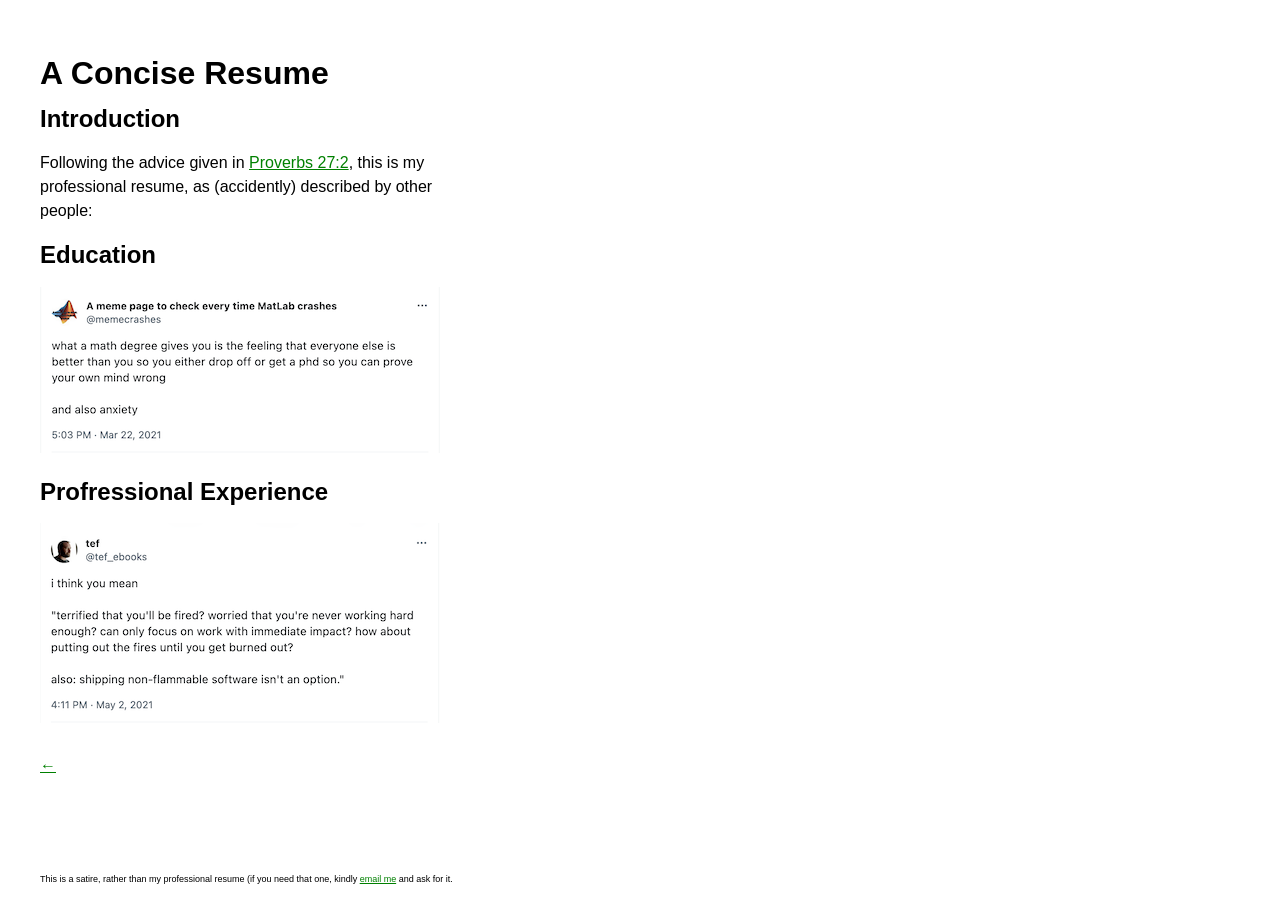
==== concise-resume.html @ d49dc5f8 "Add "concise-resume.html", minor tweaks" ====
<!DOCTYPE html>
<head>
  <meta http-equiv="Content-Type" content="text/html; charset=UTF-8">
  <meta name="viewport" content="width=device-width, initial-scale=1, maximum-scale=1">
  <meta name="description" content="Shay Elkin's (satirical) concise resume" />
  <title>A Concise Resume - shay.elkin.io</title>
  <link href="style.css" rel="stylesheet" />
  <!-- favicon is from https://twemoji.twitter.com/ -->
  <link rel="icon" href="favicon.png" sizes="any" />
  <link rel="icon" href="favicon.svg" type="image/svg+xml" />
</head>
<body>
  <div id="text-container">
  <h1>A Concise Resume</h1>
  <h2>Introduction</h2>
  <p>Following the advice given in <a href="https://mechon-mamre.org/p/pt/pt2827.htm">Proverbs  27:2</a>, this is my professional resume, as (accidently) described by other people:</p>
  <h2>Education</h2>
  <a href="https://web.archive.org/web/20210406114901/https://twitter.com/memecrashes/status/1374149743828406276"><img src="career-tweet-1.png" width="400px" height="166px"
       alt="A tweet by @memecrashes, published Mar 22, 2021: what a math degree gives you is the feeling that everyone else is better than you so you either drop off or get a phd so you can prove your own mind wrong  and also anxiety"/></a>
  <h2>Profressional Experience</h2>
  <a href="https://web.archive.org/web/20210526164450/https://twitter.com/tef_ebooks/status/1388994543509442570"><img src="career-tweet-2.png" width="400px" height="200px"
       alt="A tweet by @ted_ebooks, published May 2, 2021: i think you mean 'terrified that you'll be fired? worried that you're never working hard enough? can only focus on work with immediate impact? how about putting out the fires until you get burned out? also: shipping non-flammable software isn't an option.'" /></a>

  <p id="small-print">This is a satire, rather than my professional resume (if you need that one, kindly <a href="mailto:shay@elkin.io?subject=Can I get your real resume please?">email me</a> and ask for it.</p>
  <hr />
  <p><a href="./">&larr;</a> </p>
</div>
</body>
---- style.css ----
body {
    background-color: white;
    color: black;
    font-family: sans-serif;
    font-weight: 300;
}

#he {
    /* can't trust the default Hebrew font to be a sane choice */
    font-family: 'SF Hebrew', 'Arial Hebrew', 'Arial', sans-serif;
    direction: rtl;
}

@media (prefers-color-scheme: dark) {
    body {
        background-color: black;
        color: white;
    }
}

/* works for both light and dark modes */
a {
    color: green;
}

#kafka-bg-container {
    float: right;
    margin-top: -22px;
    max-width: 634px;
}

/* hack: make the background not overtake small screens */
@media only screen and (max-width: 1034px) {
    #kafka-bg-container {
        width: 1px;
    }
}

#text-container {
    line-height: 150%;
    margin-left: 2em;
    margin-right: 2em;
    max-width: 400px;
    padding-top: 2em;
}

/* hack: invisible hr */ 
hr {
    border: 0px;
}

#small-print {
    bottom: 0;
    font-size: 9px;
    position: absolute;
}
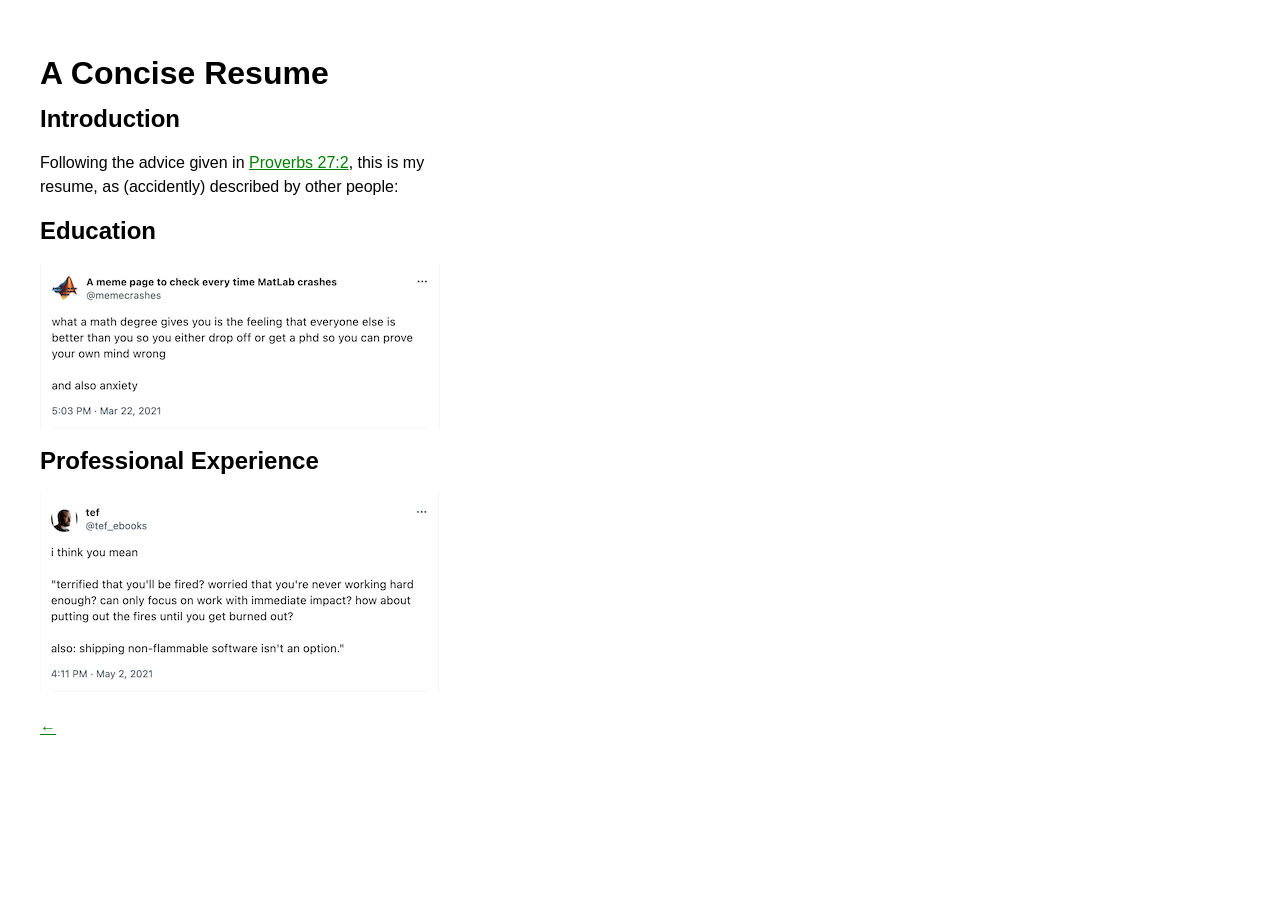
==== commit 47bbc7ee: "Replace email with links to signal." ====
--- a/concise-resume.html
+++ b/concise-resume.html
@@ -2,7 +2,7 @@
 <head>
   <meta http-equiv="Content-Type" content="text/html; charset=UTF-8">
   <meta name="viewport" content="width=device-width, initial-scale=1, maximum-scale=1">
-  <meta name="description" content="Shay Elkin's (satirical) concise resume" />
+  <meta name="description" content="Shay Elkin's (satirical) resume" />
   <title>A Concise Resume - shay.elkin.io</title>
   <link href="style.css" rel="stylesheet" />
   <!-- favicon is from https://twemoji.twitter.com/ -->
@@ -11,18 +11,19 @@
 </head>
 <body>
   <div id="text-container">
-  <h1>A Concise Resume</h1>
-  <h2>Introduction</h2>
-  <p>Following the advice given in <a href="https://mechon-mamre.org/p/pt/pt2827.htm">Proverbs  27:2</a>, this is my professional resume, as (accidently) described by other people:</p>
-  <h2>Education</h2>
-  <a href="https://web.archive.org/web/20210406114901/https://twitter.com/memecrashes/status/1374149743828406276"><img src="career-tweet-1.png" width="400px" height="166px"
+    <h1>A Concise Resume</h1>
+    <h2>Introduction</h2>
+    <p>Following the advice given in <a href="https://mechon-mamre.org/p/pt/pt2827.htm">Proverbs 27:2</a>, this is my resume, as (accidently) described by other people:</p>
+
+    <h2>Education</h2>
+    <a href="https://web.archive.org/web/20210406114901/https://twitter.com/memecrashes/status/1374149743828406276"><img src="career-tweet-1.png" 
        alt="A tweet by @memecrashes, published Mar 22, 2021: what a math degree gives you is the feeling that everyone else is better than you so you either drop off or get a phd so you can prove your own mind wrong  and also anxiety"/></a>
-  <h2>Profressional Experience</h2>
-  <a href="https://web.archive.org/web/20210526164450/https://twitter.com/tef_ebooks/status/1388994543509442570"><img src="career-tweet-2.png" width="400px" height="200px"
+
+    <h2>Professional Experience</h2>
+    <a href="https://web.archive.org/web/20210526164450/https://twitter.com/tef_ebooks/status/1388994543509442570"><img src="career-tweet-2.png" 
        alt="A tweet by @ted_ebooks, published May 2, 2021: i think you mean 'terrified that you'll be fired? worried that you're never working hard enough? can only focus on work with immediate impact? how about putting out the fires until you get burned out? also: shipping non-flammable software isn't an option.'" /></a>
 
-  <p id="small-print">This is a satire, rather than my professional resume (if you need that one, kindly <a href="mailto:shay@elkin.io?subject=Can I get your real resume please?">email me</a> and ask for it.</p>
-  <hr />
-  <p><a href="./">&larr;</a> </p>
-</div>
+    <hr />
+    <p><a href="./">&larr;</a></p>
+  </div>
 </body>
--- a/style.css
+++ b/style.css
@@ -3,12 +3,6 @@
     color: black;
     font-family: sans-serif;
     font-weight: 300;
-}
-
-#he {
-    /* can't trust the default Hebrew font to be a sane choice */
-    font-family: 'SF Hebrew', 'Arial Hebrew', 'Arial', sans-serif;
-    direction: rtl;
 }
 
 @media (prefers-color-scheme: dark) {
@@ -18,8 +12,14 @@
     }
 }
 
-/* works for both light and dark modes */
+#he {
+    /* can't trust the default Hebrew font to be a sane choice */
+    font-family: 'SF Hebrew', 'Arial Hebrew', 'Arial', sans-serif;
+    direction: rtl;
+}
+
 a {
+    /* works for both light and dark modes */
     color: green;
 }
 
@@ -44,13 +44,17 @@
     padding-top: 2em;
 }
 
+#text-container img {
+    max-width: 100%;
+    max-height: 100%;
+    display: block;
+}
+
 /* hack: invisible hr */ 
-hr {
+#text-container hr {
     border: 0px;
 }
 
 #small-print {
-    bottom: 0;
     font-size: 9px;
-    position: absolute;
 }
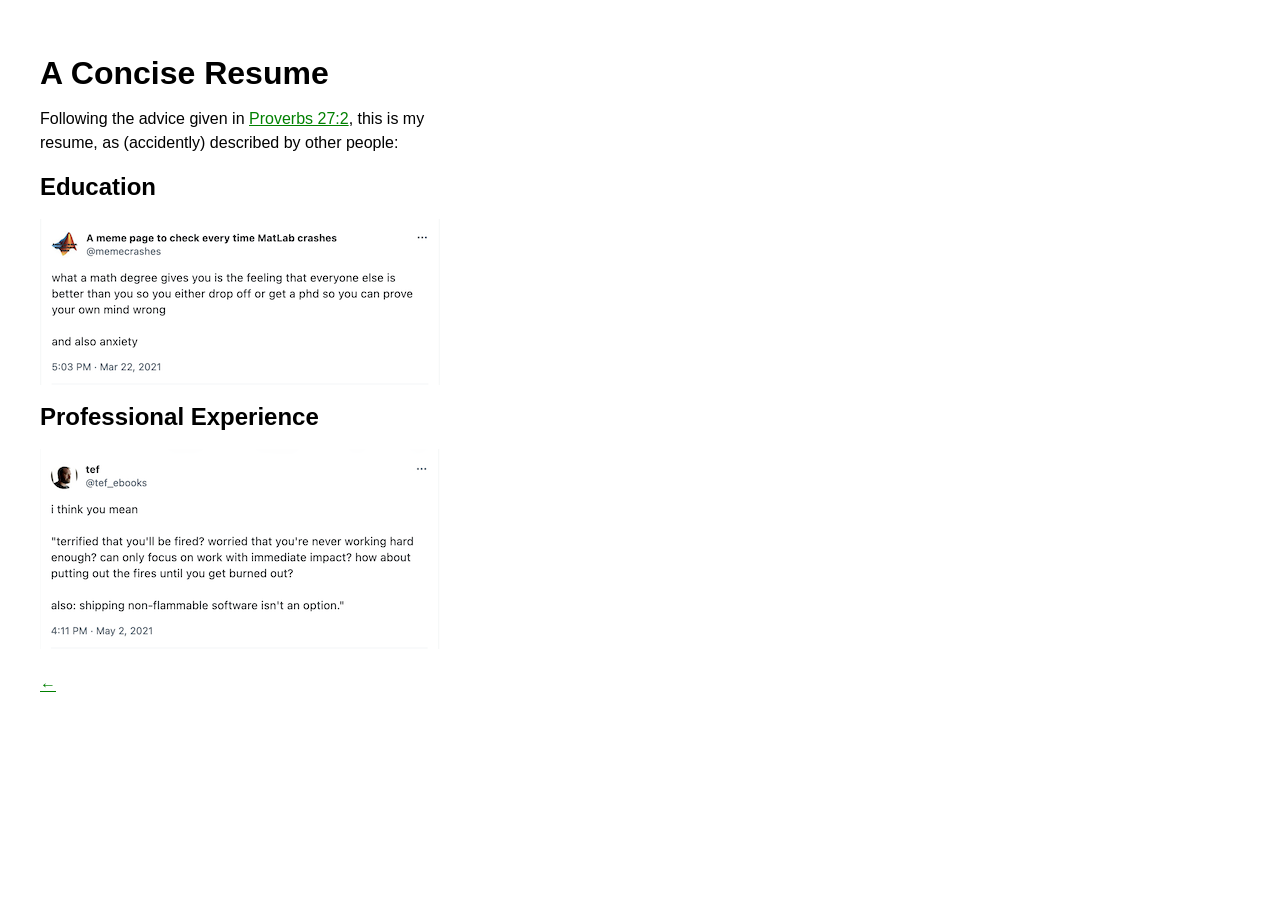
==== commit a7f276a8: "signal.html -> dm.html" ====
--- a/concise-resume.html
+++ b/concise-resume.html
@@ -8,11 +8,12 @@
   <!-- favicon is from https://twemoji.twitter.com/ -->
   <link rel="icon" href="favicon.png" sizes="any" />
   <link rel="icon" href="favicon.svg" type="image/svg+xml" />
+  <script src="js.js"> </script>
 </head>
 <body>
   <div id="text-container">
     <h1>A Concise Resume</h1>
-    <h2>Introduction</h2>
+
     <p>Following the advice given in <a href="https://mechon-mamre.org/p/pt/pt2827.htm">Proverbs 27:2</a>, this is my resume, as (accidently) described by other people:</p>
 
     <h2>Education</h2>
@@ -24,6 +25,6 @@
        alt="A tweet by @ted_ebooks, published May 2, 2021: i think you mean 'terrified that you'll be fired? worried that you're never working hard enough? can only focus on work with immediate impact? how about putting out the fires until you get burned out? also: shipping non-flammable software isn't an option.'" /></a>
 
     <hr />
-    <p><a href="./">&larr;</a></p>
+    <p> <a onclick="return onclick_back_a();" href="./">&larr;</a> </p>
   </div>
 </body>
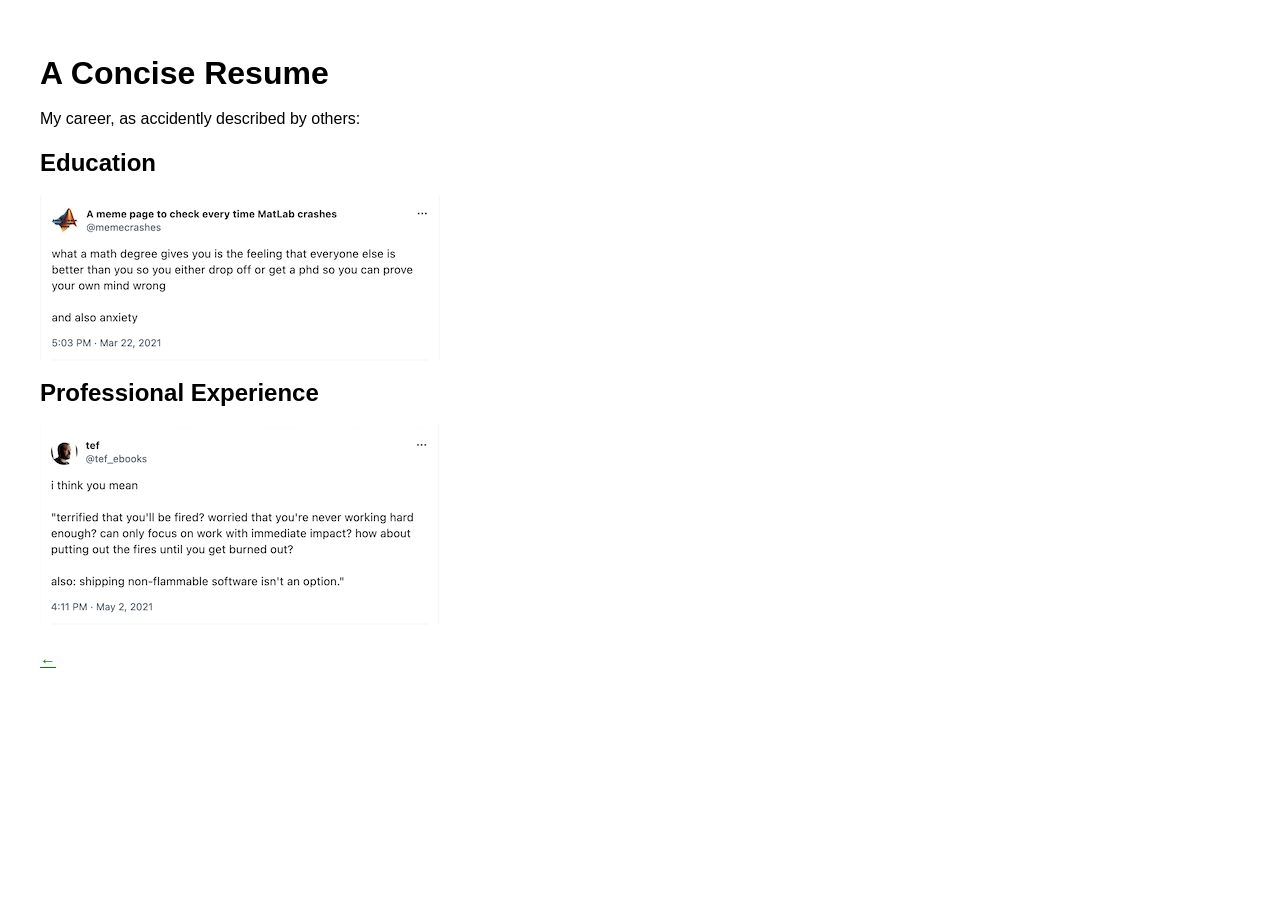
==== commit 1837c5ec: "Removed bibilical reference" ====
--- a/concise-resume.html
+++ b/concise-resume.html
@@ -14,14 +14,14 @@
   <div id="text-container">
     <h1>A Concise Resume</h1>
 
-    <p>Following the advice given in <a href="https://mechon-mamre.org/p/pt/pt2827.htm">Proverbs 27:2</a>, this is my resume, as (accidently) described by other people:</p>
+    <p>My career, as accidently described by others:</p>
 
     <h2>Education</h2>
-    <a href="https://web.archive.org/web/20210406114901/https://twitter.com/memecrashes/status/1374149743828406276"><img src="career-tweet-1.png" 
+    <a href="https://web.archive.org/web/20210406114901/https://twitter.com/memecrashes/status/1374149743828406276"><img src="career-tweet-1.png"
        alt="A tweet by @memecrashes, published Mar 22, 2021: what a math degree gives you is the feeling that everyone else is better than you so you either drop off or get a phd so you can prove your own mind wrong  and also anxiety"/></a>
 
     <h2>Professional Experience</h2>
-    <a href="https://web.archive.org/web/20210526164450/https://twitter.com/tef_ebooks/status/1388994543509442570"><img src="career-tweet-2.png" 
+    <a href="https://web.archive.org/web/20210526164450/https://twitter.com/tef_ebooks/status/1388994543509442570"><img src="career-tweet-2.png"
        alt="A tweet by @ted_ebooks, published May 2, 2021: i think you mean 'terrified that you'll be fired? worried that you're never working hard enough? can only focus on work with immediate impact? how about putting out the fires until you get burned out? also: shipping non-flammable software isn't an option.'" /></a>
 
     <hr />
